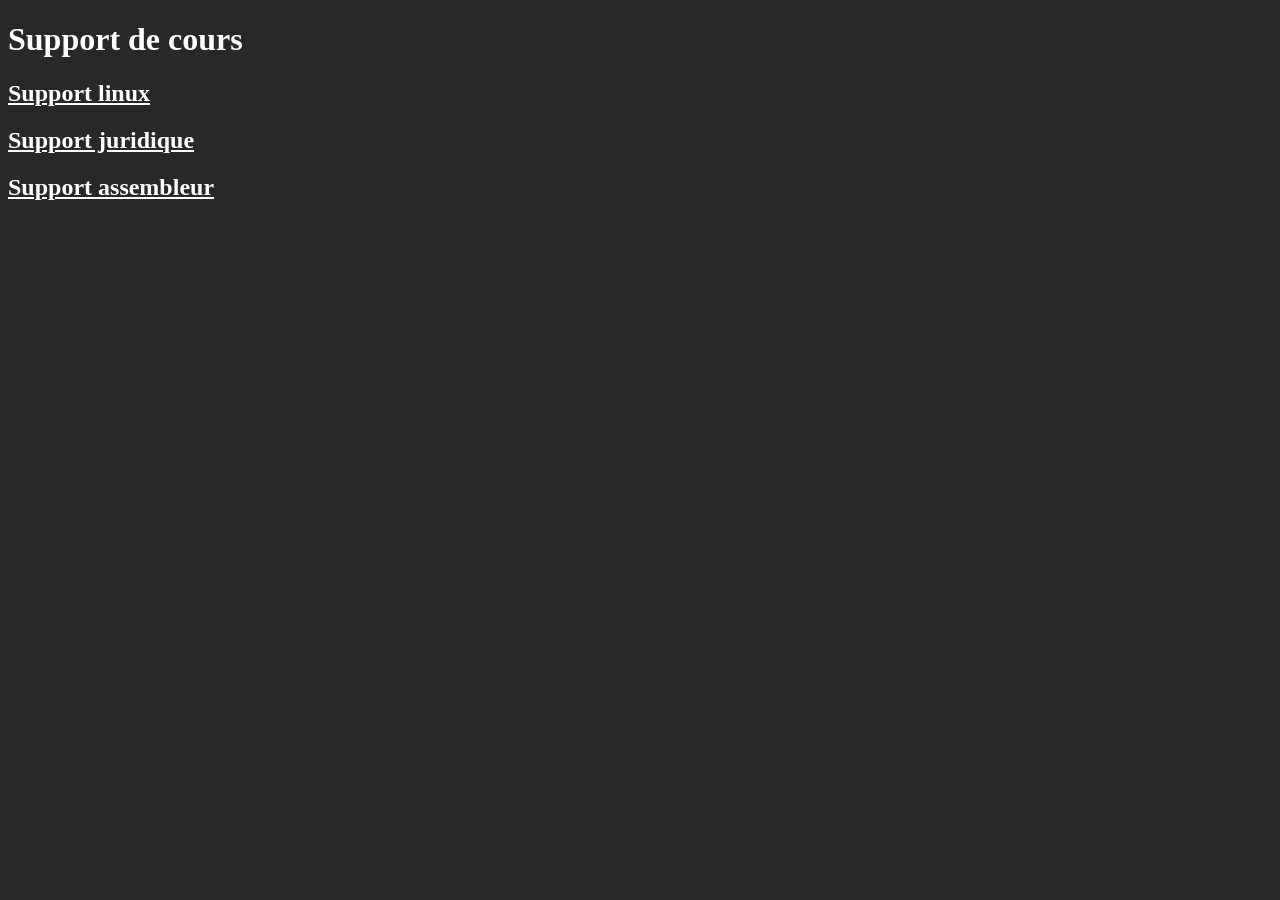
==== index.html @ 7d9d558e "update index" ====
<!DOCTYPE html>
<html lang="en">
<head>
    <meta charset="UTF-8">
    <meta name="viewport" content="width=device-width, initial-scale=1.0">
    <title>Support de cours</title>
</head>
<body style="background-color: rgb(40, 40, 40); color: white;">
    <h1><b>Support de cours</b></h1>
    <h2><a href="https://plisson83.github.io/cours_B3_ESGI/linux/" style="color: white;">Support linux</a></h2>
    <h2><a href="https://plisson83.github.io/cours_B3_ESGI/juridique/" style="color: white;">Support juridique</a></h2>
    <h2><a href="https://plisson83.github.io/cours_B3_ESGI/assembler/" style="color: white;">Support assembleur</a></h2>
    
</body>
</html>
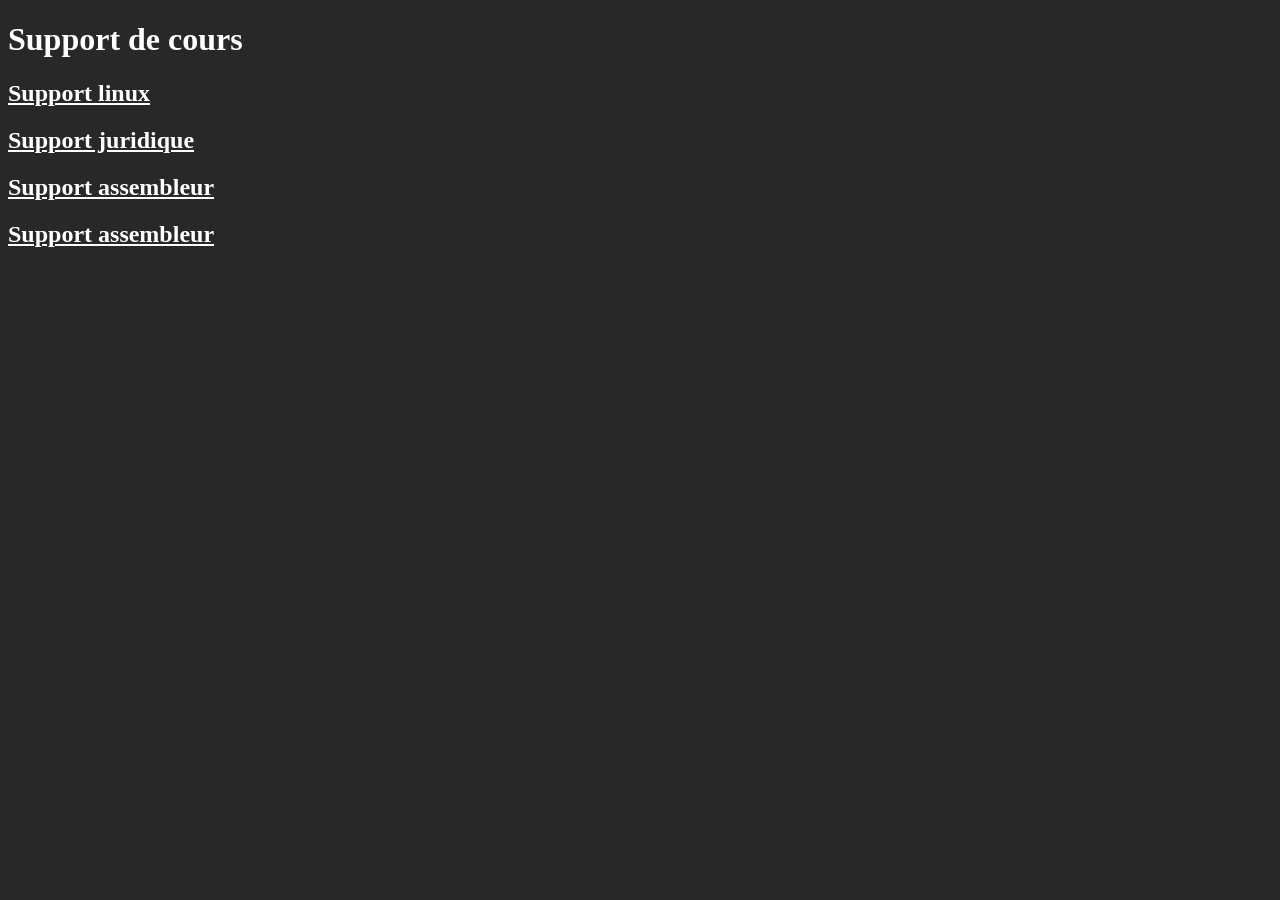
==== commit 825e0ab3: "update index" ====
--- a/index.html
+++ b/index.html
@@ -10,6 +10,7 @@
     <h2><a href="https://plisson83.github.io/cours_B3_ESGI/linux/" style="color: white;">Support linux</a></h2>
     <h2><a href="https://plisson83.github.io/cours_B3_ESGI/juridique/" style="color: white;">Support juridique</a></h2>
     <h2><a href="https://plisson83.github.io/cours_B3_ESGI/assembler/" style="color: white;">Support assembleur</a></h2>
+    <h2><a href="https://plisson83.github.io/cours_B3_ESGI/anglais/" style="color: white;">Support assembleur</a></h2>
     
 </body>
 </html>
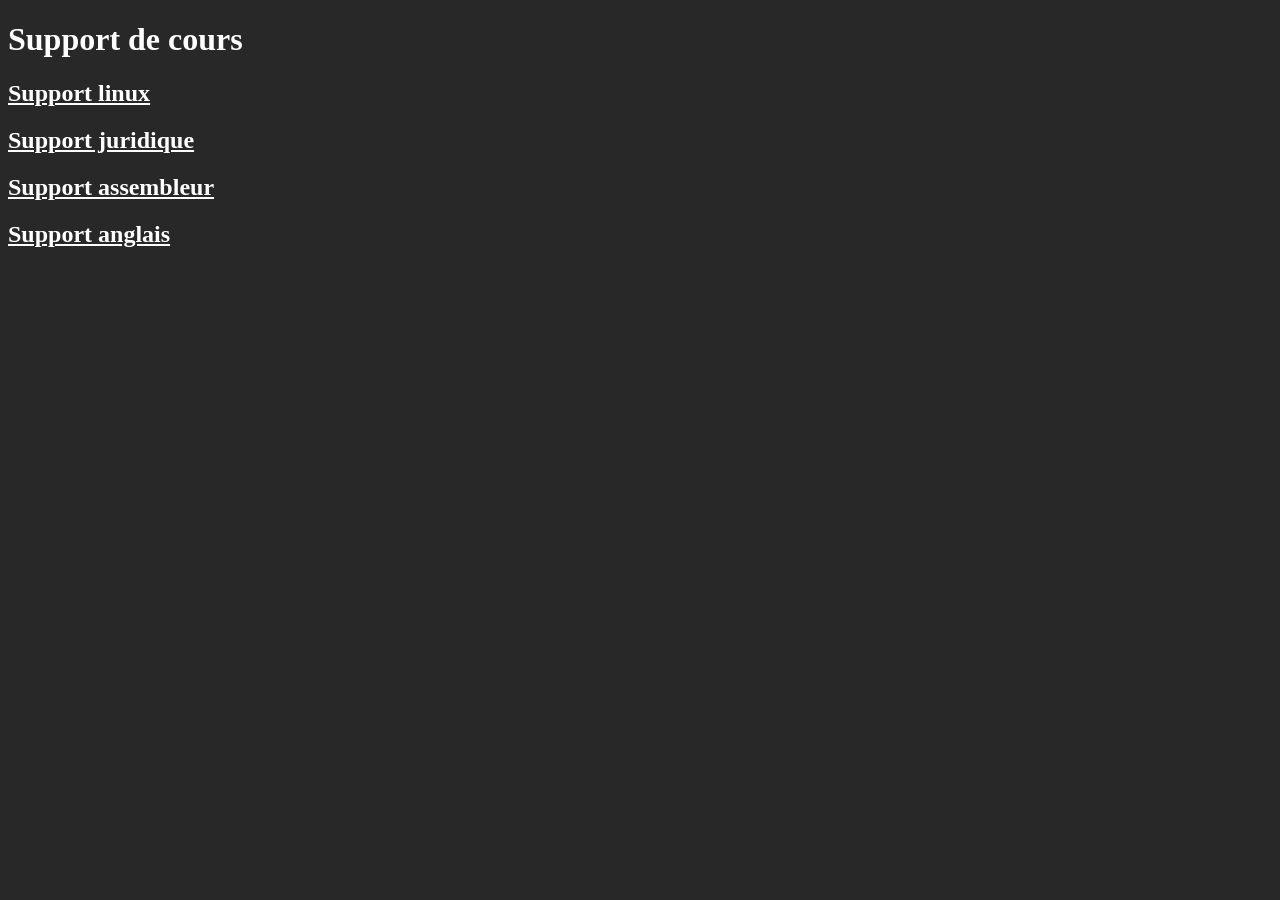
==== commit c46208af: "update index" ====
--- a/index.html
+++ b/index.html
@@ -6,11 +6,12 @@
     <title>Support de cours</title>
 </head>
 <body style="background-color: rgb(40, 40, 40); color: white;">
-    <h1><b>Support de cours</b></h1>
-    <h2><a href="https://plisson83.github.io/cours_B3_ESGI/linux/" style="color: white;">Support linux</a></h2>
-    <h2><a href="https://plisson83.github.io/cours_B3_ESGI/juridique/" style="color: white;">Support juridique</a></h2>
-    <h2><a href="https://plisson83.github.io/cours_B3_ESGI/assembler/" style="color: white;">Support assembleur</a></h2>
-    <h2><a href="https://plisson83.github.io/cours_B3_ESGI/anglais/" style="color: white;">Support assembleur</a></h2>
-    
+    <div>
+        <h1><b>Support de cours</b></h1>
+        <h2><a href="https://plisson83.github.io/cours_B3_ESGI/linux/" style="color: white;">Support linux</a></h2>
+        <h2><a href="https://plisson83.github.io/cours_B3_ESGI/juridique/" style="color: white;">Support juridique</a></h2>
+        <h2><a href="https://plisson83.github.io/cours_B3_ESGI/assembler/" style="color: white;">Support assembleur</a></h2>
+        <h2><a href="https://plisson83.github.io/cours_B3_ESGI/anglais/" style="color: white;">Support anglais</a></h2>
+    </div>
 </body>
 </html>
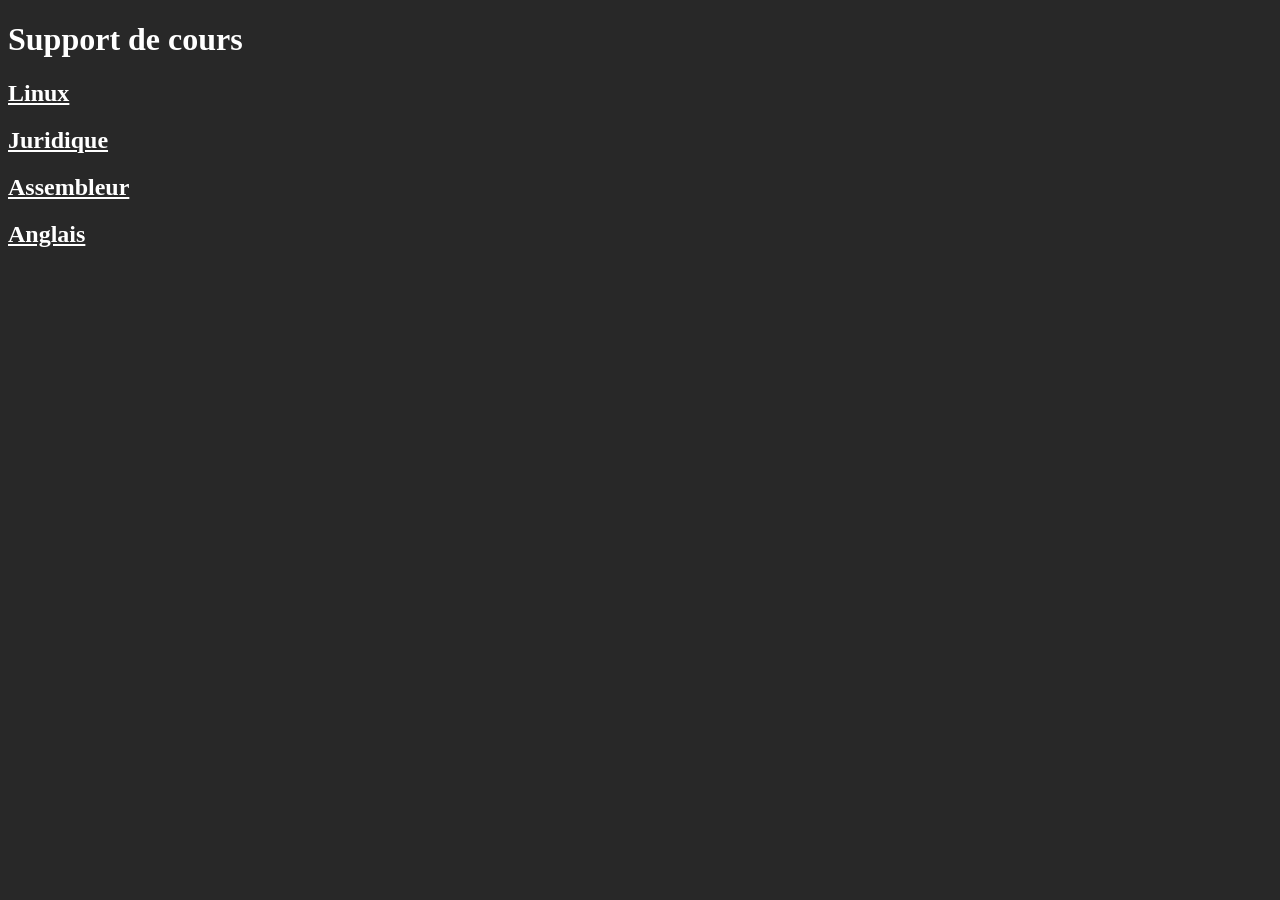
==== commit c53c2685: "update index" ====
--- a/index.html
+++ b/index.html
@@ -8,10 +8,10 @@
 <body style="background-color: rgb(40, 40, 40); color: white;">
     <div>
         <h1><b>Support de cours</b></h1>
-        <h2><a href="https://plisson83.github.io/cours_B3_ESGI/linux/" style="color: white;">Support linux</a></h2>
-        <h2><a href="https://plisson83.github.io/cours_B3_ESGI/juridique/" style="color: white;">Support juridique</a></h2>
-        <h2><a href="https://plisson83.github.io/cours_B3_ESGI/assembler/" style="color: white;">Support assembleur</a></h2>
-        <h2><a href="https://plisson83.github.io/cours_B3_ESGI/anglais/" style="color: white;">Support anglais</a></h2>
+        <h2><a href="https://plisson83.github.io/cours_B3_ESGI/linux/" style="color: white;">Linux</a></h2>
+        <h2><a href="https://plisson83.github.io/cours_B3_ESGI/juridique/" style="color: white;">Juridique</a></h2>
+        <h2><a href="https://plisson83.github.io/cours_B3_ESGI/assembler/" style="color: white;">Assembleur</a></h2>
+        <h2><a href="https://plisson83.github.io/cours_B3_ESGI/anglais/" style="color: white;">Anglais</a></h2>
     </div>
 </body>
 </html>
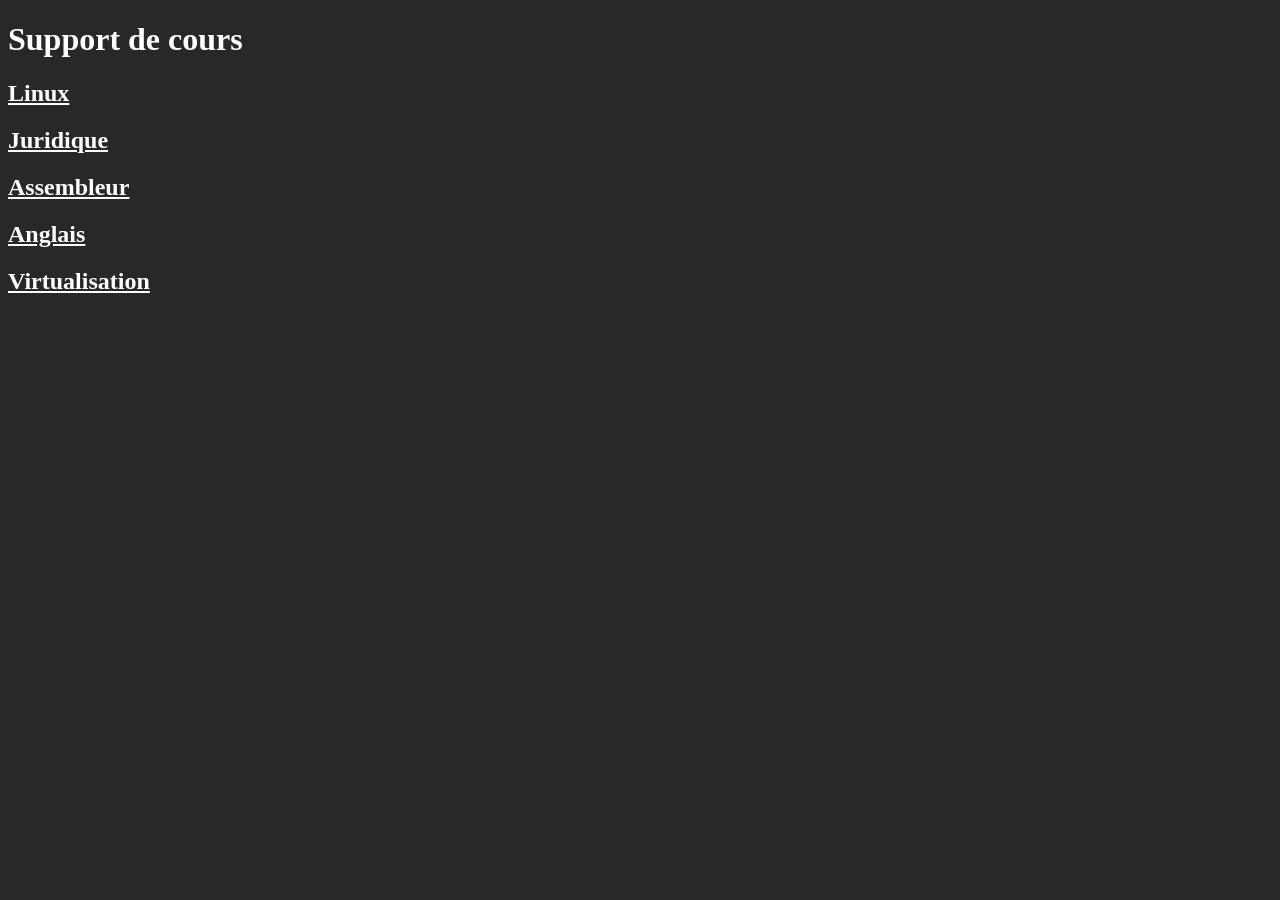
==== commit 7aad1494: "update index" ====
--- a/index.html
+++ b/index.html
@@ -12,6 +12,7 @@
         <h2><a href="https://plisson83.github.io/cours_B3_ESGI/juridique/" style="color: white;">Juridique</a></h2>
         <h2><a href="https://plisson83.github.io/cours_B3_ESGI/assembler/" style="color: white;">Assembleur</a></h2>
         <h2><a href="https://plisson83.github.io/cours_B3_ESGI/anglais/" style="color: white;">Anglais</a></h2>
+        <h2><a href="https://plisson83.github.io/cours_B3_ESGI/virtualisation/" style="color: white;">Virtualisation</a></h2>
     </div>
 </body>
 </html>
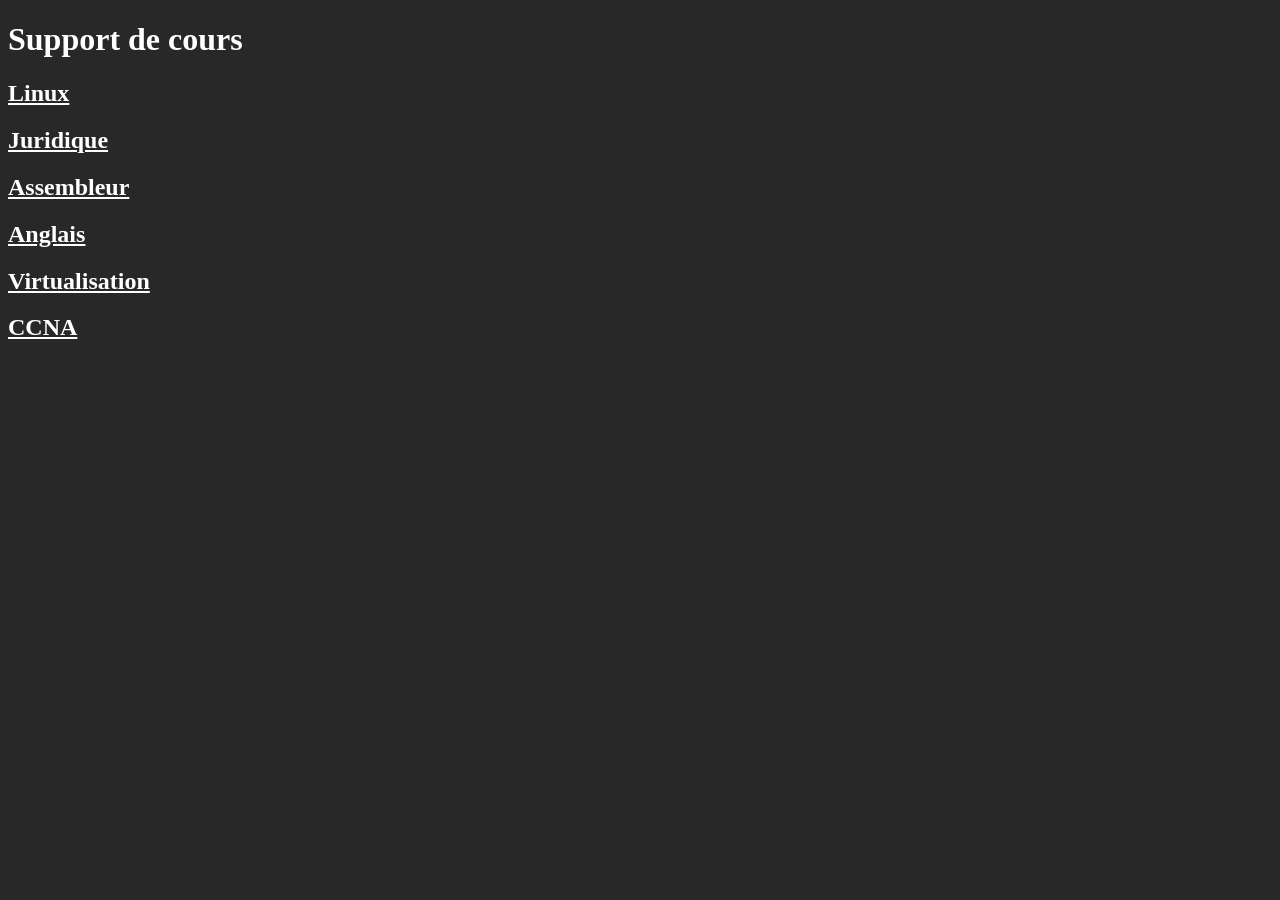
==== commit 35c39f11: "add CCNA to index" ====
--- a/index.html
+++ b/index.html
@@ -13,6 +13,7 @@
         <h2><a href="https://plisson83.github.io/cours_B3_ESGI/assembler/" style="color: white;">Assembleur</a></h2>
         <h2><a href="https://plisson83.github.io/cours_B3_ESGI/anglais/" style="color: white;">Anglais</a></h2>
         <h2><a href="https://plisson83.github.io/cours_B3_ESGI/virtualisation/" style="color: white;">Virtualisation</a></h2>
+        <h2><a href="https://plisson83.github.io/cours_B3_ESGI/ccna/" style="color: white;">CCNA</a></h2>
     </div>
 </body>
 </html>
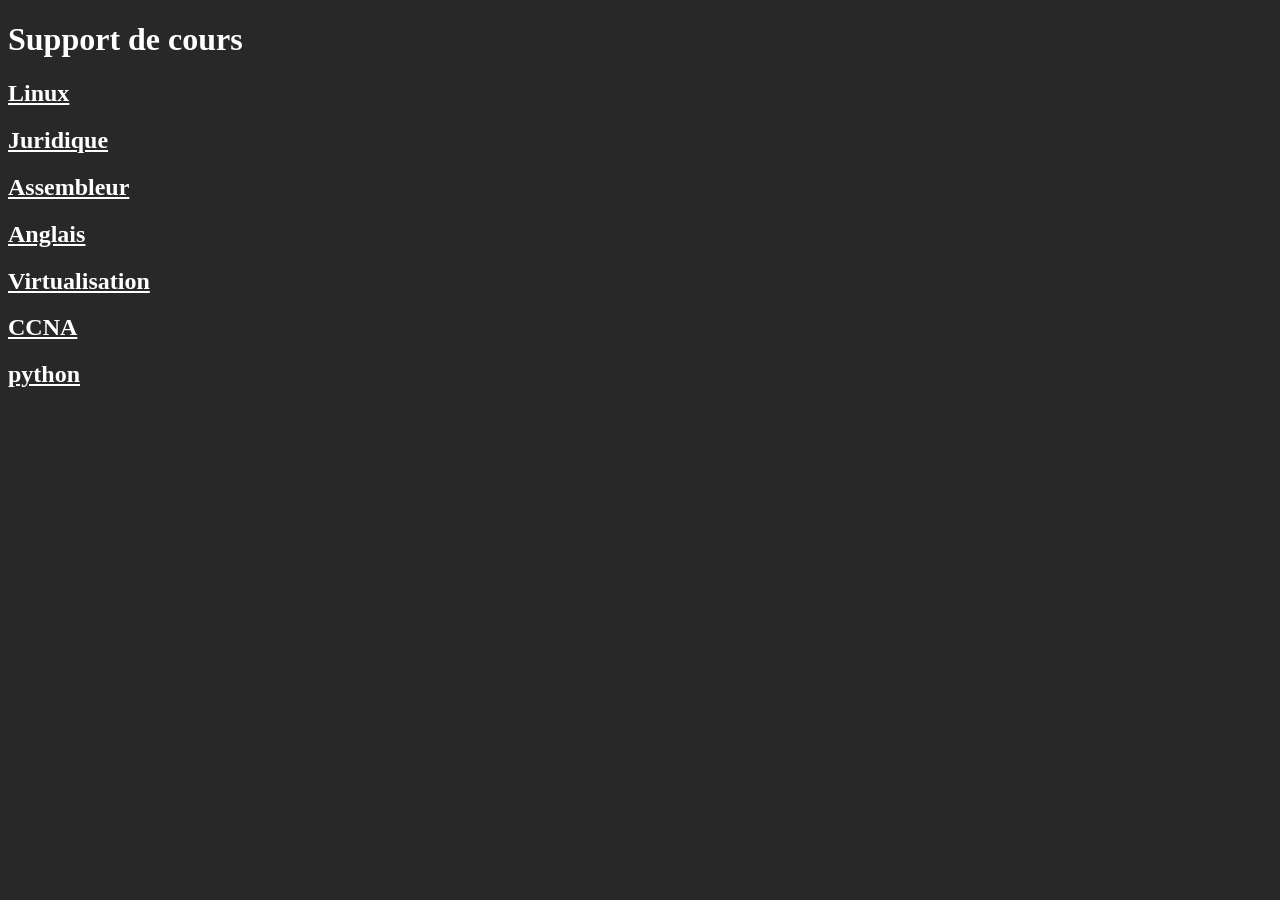
==== commit ad40067b: "ajout du dossier python dans les support" ====
--- a/index.html
+++ b/index.html
@@ -14,6 +14,7 @@
         <h2><a href="https://plisson83.github.io/cours_B3_ESGI/anglais/" style="color: white;">Anglais</a></h2>
         <h2><a href="https://plisson83.github.io/cours_B3_ESGI/virtualisation/" style="color: white;">Virtualisation</a></h2>
         <h2><a href="https://plisson83.github.io/cours_B3_ESGI/ccna/" style="color: white;">CCNA</a></h2>
+        <h2><a href="https://plisson83.github.io/cours_B3_ESGI/python/" style="color: white;">python</a></h2>
     </div>
 </body>
 </html>
